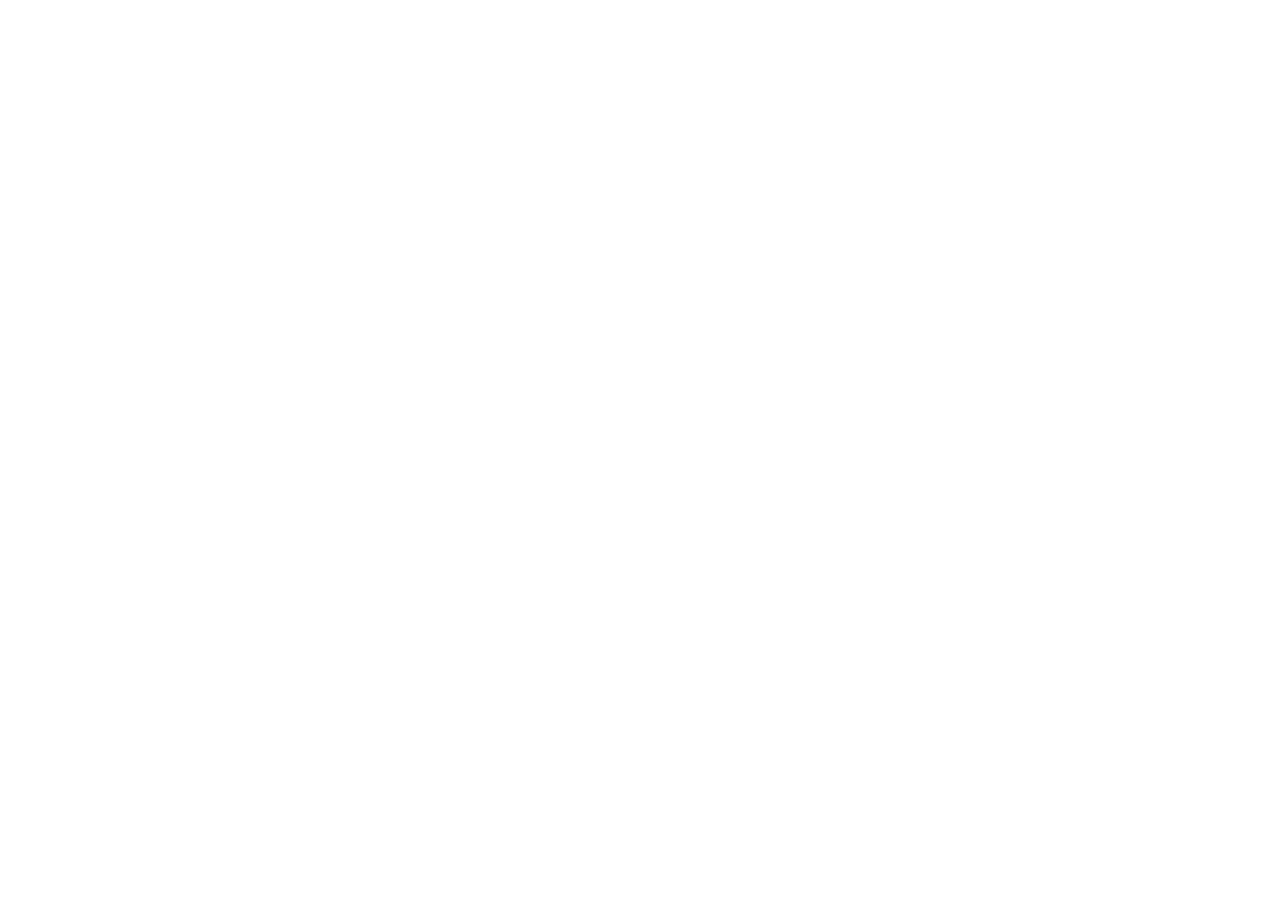
==== index.html @ 3b89bb00 "Initial Commit" ====
<!DOCTYPE html>
<html lang="en">
<head>
    <meta charset="UTF-8">
    <meta http-equiv="X-UA-Compatible" 
    content="IE=edge">
    <meta name="viewport" content="width=device-width, initial-scale=1.0">
    <title>Document</title>
</head>
<body>
    
</body>
</html>
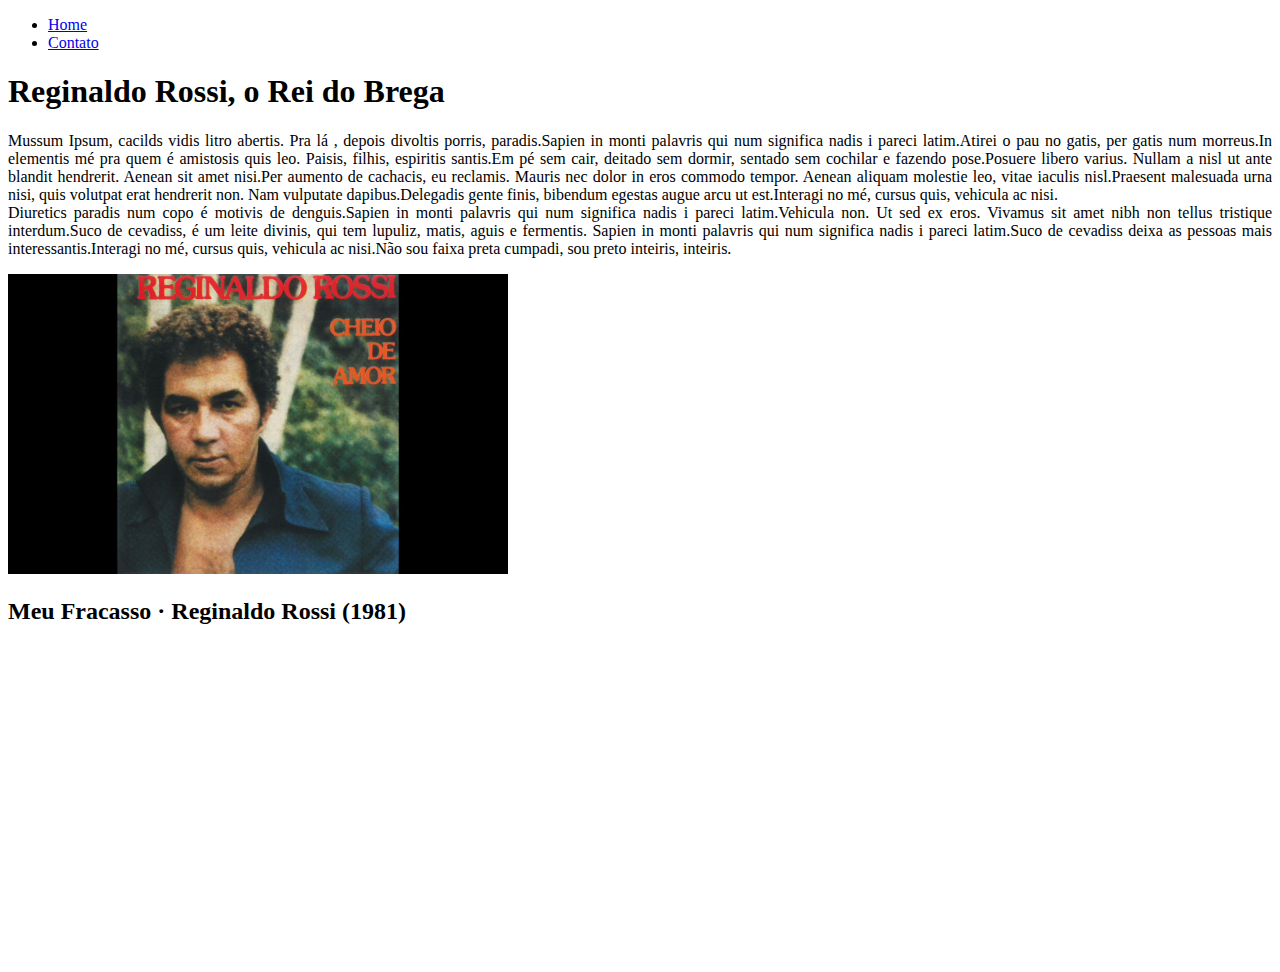
==== commit 4e73b246: ":sparkles: feat: HomePage" ====
--- a/index.html
+++ b/index.html
@@ -1,13 +1,45 @@
 <!DOCTYPE html>
-<html lang="en">
+<html lang="pt-br">
+
 <head>
     <meta charset="UTF-8">
-    <meta http-equiv="X-UA-Compatible" 
-    content="IE=edge">
+    <meta http-equiv="X-UA-Compatible" content="IE=edge">
     <meta name="viewport" content="width=device-width, initial-scale=1.0">
-    <title>Document</title>
+    <title>Reginaldo Rossi</title>
 </head>
-<body>
-    
+<ul>
+    <li><a href="index.html">Home</a></li>
+    <li><a href="contato.html">Contato</a></li>
+</ul>
+
+<h1>Reginaldo Rossi, o Rei do Brega</h1>
+<p align="justify">
+    Mussum Ipsum, cacilds vidis litro abertis. Pra lá , depois divoltis porris, paradis.Sapien in monti palavris qui
+    num significa nadis i pareci latim.Atirei o pau no gatis, per gatis num morreus.In elementis mé pra quem é
+    amistosis quis leo.
+
+    Paisis, filhis, espiritis santis.Em pé sem cair, deitado sem dormir, sentado sem cochilar e fazendo pose.Posuere
+    libero varius. Nullam a nisl ut ante blandit hendrerit. Aenean sit amet nisi.Per aumento de cachacis, eu
+    reclamis.
+    Mauris nec dolor in eros commodo tempor. Aenean aliquam molestie leo, vitae iaculis nisl.Praesent malesuada urna
+    nisi, quis volutpat erat hendrerit non. Nam vulputate dapibus.Delegadis gente finis, bibendum egestas augue arcu
+    ut est.Interagi no mé, cursus quis, vehicula ac nisi.
+    <br>
+    Diuretics paradis num copo é motivis de denguis.Sapien in monti palavris qui num significa nadis i pareci
+    latim.Vehicula non. Ut sed ex eros. Vivamus sit amet nibh non tellus tristique interdum.Suco de cevadiss, é um
+    leite divinis, qui tem lupuliz, matis, aguis e fermentis.
+
+    Sapien in monti palavris qui num significa nadis i pareci latim.Suco de cevadiss deixa as pessoas mais
+    interessantis.Interagi no mé, cursus quis, vehicula ac nisi.Não sou faixa preta cumpadi, sou preto inteiris,
+    inteiris.
+</p>
+<img src="assets/img/reginaldo-rossi.jpeg" width="500" height="300 alt=" Foto do cantor Reginaldo Rossi">
+<h2>Meu Fracasso · Reginaldo Rossi (1981)</h2>
+<iframe width="560" height="315" src="https://www.youtube.com/embed/DVAXZaoXDrQ" title="YouTube video player"
+    frameborder="0"
+    allow="accelerometer; autoplay; clipboard-write; encrypted-media; gyroscope; picture-in-picture; web-share"
+    allowfullscreen></iframe>
+
 </body>
+
 </html>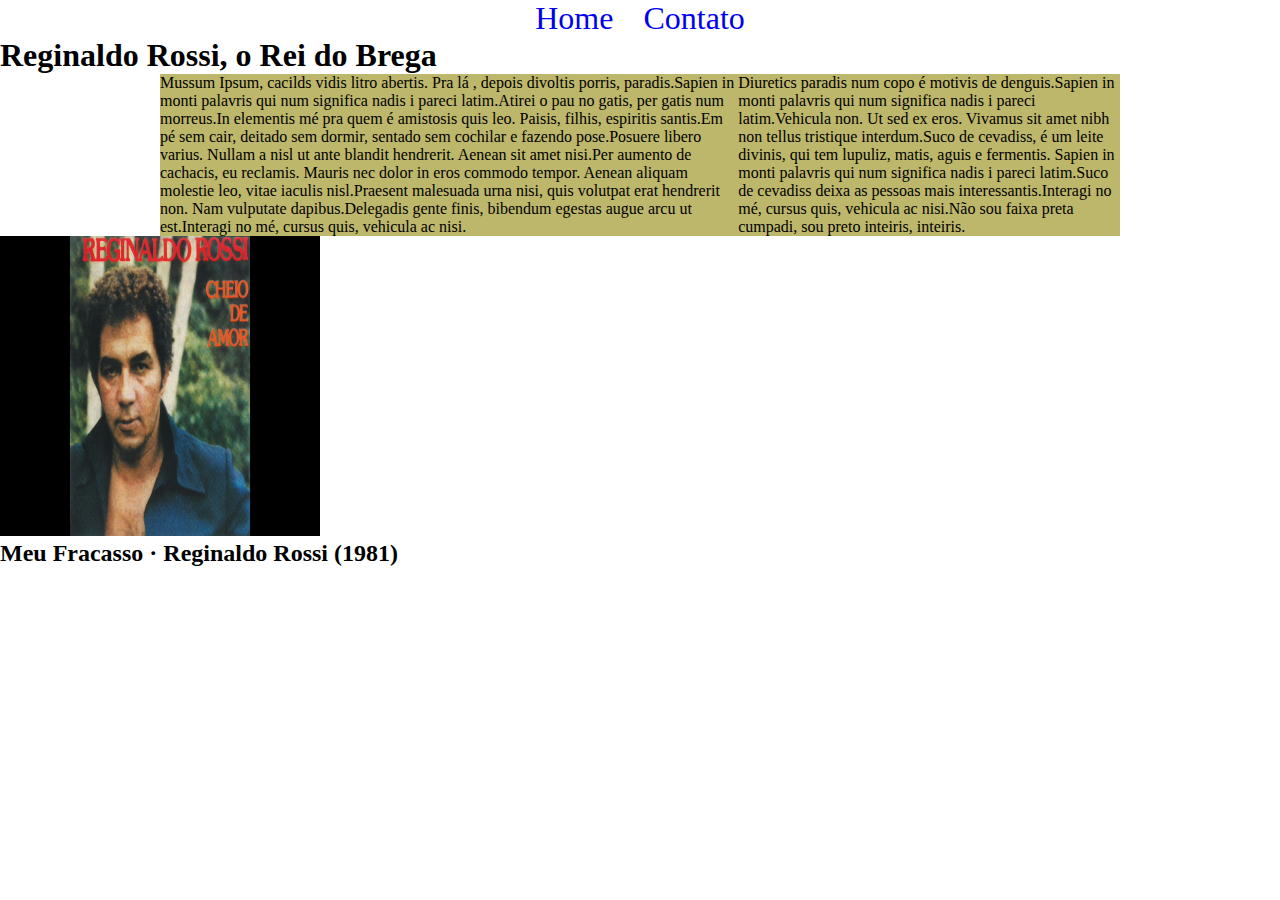
==== commit cdb94b4c: ":lipstick: feat: Estilizaçao CSS da HomePage" ====
--- a/index.html
+++ b/index.html
@@ -6,39 +6,49 @@
     <meta http-equiv="X-UA-Compatible" content="IE=edge">
     <meta name="viewport" content="width=device-width, initial-scale=1.0">
     <title>Reginaldo Rossi</title>
+    <link rel="stylesheet" href="./assets/css/style.css">
 </head>
-<ul>
-    <li><a href="index.html">Home</a></li>
-    <li><a href="contato.html">Contato</a></li>
-</ul>
 
-<h1>Reginaldo Rossi, o Rei do Brega</h1>
-<p align="justify">
-    Mussum Ipsum, cacilds vidis litro abertis. Pra lá , depois divoltis porris, paradis.Sapien in monti palavris qui
-    num significa nadis i pareci latim.Atirei o pau no gatis, per gatis num morreus.In elementis mé pra quem é
-    amistosis quis leo.
+<body>
+    <ul class="navbar">
+        <li><a href="index.html">Home</a></li>
+        <li><a href="contato.html">Contato</a></li>
+    </ul>
 
-    Paisis, filhis, espiritis santis.Em pé sem cair, deitado sem dormir, sentado sem cochilar e fazendo pose.Posuere
-    libero varius. Nullam a nisl ut ante blandit hendrerit. Aenean sit amet nisi.Per aumento de cachacis, eu
-    reclamis.
-    Mauris nec dolor in eros commodo tempor. Aenean aliquam molestie leo, vitae iaculis nisl.Praesent malesuada urna
-    nisi, quis volutpat erat hendrerit non. Nam vulputate dapibus.Delegadis gente finis, bibendum egestas augue arcu
-    ut est.Interagi no mé, cursus quis, vehicula ac nisi.
-    <br>
-    Diuretics paradis num copo é motivis de denguis.Sapien in monti palavris qui num significa nadis i pareci
-    latim.Vehicula non. Ut sed ex eros. Vivamus sit amet nibh non tellus tristique interdum.Suco de cevadiss, é um
-    leite divinis, qui tem lupuliz, matis, aguis e fermentis.
+    <h1>Reginaldo Rossi, o Rei do Brega</h1>
+    <div class="banner">
+        <p>
+            Mussum Ipsum, cacilds vidis litro abertis. Pra lá , depois divoltis porris, paradis.Sapien in monti palavris
+            qui
+            num significa nadis i pareci latim.Atirei o pau no gatis, per gatis num morreus.In elementis mé pra quem é
+            amistosis quis leo.
 
-    Sapien in monti palavris qui num significa nadis i pareci latim.Suco de cevadiss deixa as pessoas mais
-    interessantis.Interagi no mé, cursus quis, vehicula ac nisi.Não sou faixa preta cumpadi, sou preto inteiris,
-    inteiris.
-</p>
-<img src="assets/img/reginaldo-rossi.jpeg" width="500" height="300 alt=" Foto do cantor Reginaldo Rossi">
-<h2>Meu Fracasso · Reginaldo Rossi (1981)</h2>
-<iframe width="560" height="315" src="https://www.youtube.com/embed/DVAXZaoXDrQ" title="YouTube video player"
-    frameborder="0"
-    allow="accelerometer; autoplay; clipboard-write; encrypted-media; gyroscope; picture-in-picture; web-share"
-    allowfullscreen></iframe>
+            Paisis, filhis, espiritis santis.Em pé sem cair, deitado sem dormir, sentado sem cochilar e fazendo
+            pose.Posuere
+            libero varius. Nullam a nisl ut ante blandit hendrerit. Aenean sit amet nisi.Per aumento de cachacis, eu
+            reclamis.
+            Mauris nec dolor in eros commodo tempor. Aenean aliquam molestie leo, vitae iaculis nisl.Praesent malesuada
+            urna
+            nisi, quis volutpat erat hendrerit non. Nam vulputate dapibus.Delegadis gente finis, bibendum egestas augue
+            arcu
+            ut est.Interagi no mé, cursus quis, vehicula ac nisi.
+        </p>
+        <p>
+            Diuretics paradis num copo é motivis de denguis.Sapien in monti palavris qui num significa nadis i pareci
+            latim.Vehicula non. Ut sed ex eros. Vivamus sit amet nibh non tellus tristique interdum.Suco de cevadiss, é
+            um
+            leite divinis, qui tem lupuliz, matis, aguis e fermentis.
+
+            Sapien in monti palavris qui num significa nadis i pareci latim.Suco de cevadiss deixa as pessoas mais
+            interessantis.Interagi no mé, cursus quis, vehicula ac nisi.Não sou faixa preta cumpadi, sou preto inteiris,
+            inteiris.
+        </p>
+    </div>
+    <img src="assets/img/reginaldo-rossi.jpeg" width="500" height="300 alt=" Foto do cantor Reginaldo Rossi">
+    <h2>Meu Fracasso · Reginaldo Rossi (1981)</h2>
+    <iframe src="https://www.youtube.com/embed/DVAXZaoXDrQ" title="YouTube video player" frameborder="0"
+        allow="accelerometer; autoplay; clipboard-write; encrypted-media; gyroscope; picture-in-picture; web-share"
+        allowfullscreen></iframe>
 
 </body>
 
--- a/assets/css/style.css
+++ b/assets/css/style.css
@@ -0,0 +1,44 @@
+* {
+    padding: 0;
+    margin: 0;
+    box-sizing: border-box;
+}
+
+/* o . é para chamar a classe */
+/* criar distanciamente entre os itens sem usar a margem */
+/* justify content alinha na horizontal */
+
+.navbar {
+    font-size: 32px;
+    display: flex;
+    justify-content: center;
+    gap: 10px;
+    list-style: none
+}
+
+/* se colo só um valor na margem, considera-se para todos os lados | ordem no sentido horário superior, direita, inferior, esquerda */
+
+.navbar a {
+    text-decoration: none;
+    margin: 10px
+}
+
+.banner {
+    display: flex;
+    justify-content: center;
+    align-items: center;
+    background-color: darkkhaki;
+    width: 75%;
+    margin: 0 auto;
+}
+
+img {
+    width: 25%;
+}
+
+.video {
+    width: 75%;
+    aspect-ratio: 16/9;
+    margin: 0 auto;
+    display: block;
+}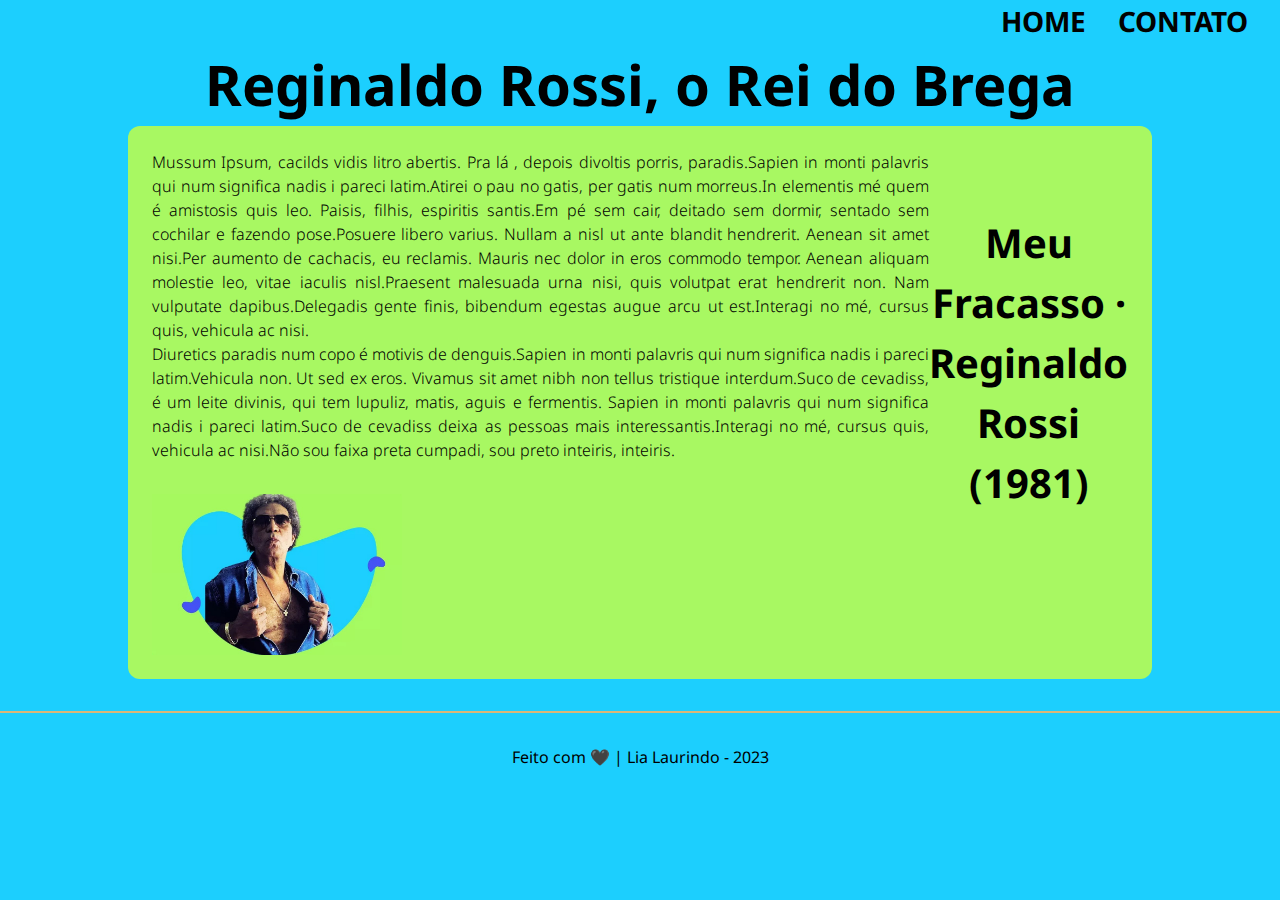
==== commit 2a4ebe09: "💄 feat: aplica estilização com responsividade" ====
--- a/index.html
+++ b/index.html
@@ -10,46 +10,71 @@
 </head>
 
 <body>
-    <ul class="navbar">
-        <li><a href="index.html">Home</a></li>
-        <li><a href="contato.html">Contato</a></li>
-    </ul>
+    <nav>
+        <ul class="navbar">
+            <li><a href="./index.html">Home</a></li>
+            <li><a href="./contato.html">Contato</a></li>
+        </ul>
+    </nav>
+    <main>
+        <h1>Reginaldo Rossi, o Rei do Brega</h1>
+        <div class="banner">
+            <div class="textos">
+                <div>
+                    <p>
+                        Mussum Ipsum, cacilds vidis litro abertis. Pra lá , depois divoltis porris, paradis.Sapien in
+                        monti palavris qui num significa nadis i pareci latim.Atirei o pau no gatis, per gatis num
+                        morreus.In elementis mé quem
+                        é
+                        amistosis quis leo.
+                        Paisis, filhis, espiritis santis.Em pé sem cair, deitado sem dormir, sentado sem cochilar e
+                        fazendo
+                        pose.Posuere
+                        libero varius. Nullam a nisl ut ante blandit hendrerit. Aenean sit amet nisi.Per aumento de
+                        cachacis, eu
+                        reclamis.
+                        Mauris nec dolor in eros commodo tempor. Aenean aliquam molestie leo, vitae iaculis
+                        nisl.Praesent
+                        malesuada
+                        urna
+                        nisi, quis volutpat erat hendrerit non. Nam vulputate dapibus.Delegadis gente finis, bibendum
+                        egestas
+                        augue
+                        arcu
+                        ut est.Interagi no mé, cursus quis, vehicula ac nisi.
+                    </p>
+                    <p>
+                        Diuretics paradis num copo é motivis de denguis.Sapien in monti palavris qui num significa nadis
+                        i
+                        pareci
+                        latim.Vehicula non. Ut sed ex eros. Vivamus sit amet nibh non tellus tristique interdum.Suco de
+                        cevadiss, é
+                        um
+                        leite divinis, qui tem lupuliz, matis, aguis e fermentis.
+                        Sapien in monti palavris qui num significa nadis i pareci latim.Suco de cevadiss deixa as
+                        pessoas
+                        mais
+                        interessantis.Interagi no mé, cursus quis, vehicula ac nisi.Não sou faixa preta cumpadi, sou
+                        preto
+                        inteiris,
+                        inteiris.
+                    </p>
+                </div>
+                <img src="assets/img/rossi.jpg" alt=" Foto do cantor Reginaldo Rossi" class="imagemResponsiva" />
+            </div>
 
-    <h1>Reginaldo Rossi, o Rei do Brega</h1>
-    <div class="banner">
-        <p>
-            Mussum Ipsum, cacilds vidis litro abertis. Pra lá , depois divoltis porris, paradis.Sapien in monti palavris
-            qui
-            num significa nadis i pareci latim.Atirei o pau no gatis, per gatis num morreus.In elementis mé pra quem é
-            amistosis quis leo.
+            <div class="video">
+                <h2>Meu Fracasso · Reginaldo Rossi (1981)</h2>
 
-            Paisis, filhis, espiritis santis.Em pé sem cair, deitado sem dormir, sentado sem cochilar e fazendo
-            pose.Posuere
-            libero varius. Nullam a nisl ut ante blandit hendrerit. Aenean sit amet nisi.Per aumento de cachacis, eu
-            reclamis.
-            Mauris nec dolor in eros commodo tempor. Aenean aliquam molestie leo, vitae iaculis nisl.Praesent malesuada
-            urna
-            nisi, quis volutpat erat hendrerit non. Nam vulputate dapibus.Delegadis gente finis, bibendum egestas augue
-            arcu
-            ut est.Interagi no mé, cursus quis, vehicula ac nisi.
-        </p>
-        <p>
-            Diuretics paradis num copo é motivis de denguis.Sapien in monti palavris qui num significa nadis i pareci
-            latim.Vehicula non. Ut sed ex eros. Vivamus sit amet nibh non tellus tristique interdum.Suco de cevadiss, é
-            um
-            leite divinis, qui tem lupuliz, matis, aguis e fermentis.
+                <iframe src="https://www.youtube.com/embed/DVAXZaoXDrQ" title="YouTube video player" frameborder="0"
+                    allow="accelerometer; autoplay; clipboard-write; encrypted-media; gyroscope; picture-in-picture; web-share"
+                    allowfullscreen></iframe>
+            </div>
+    </main>
 
-            Sapien in monti palavris qui num significa nadis i pareci latim.Suco de cevadiss deixa as pessoas mais
-            interessantis.Interagi no mé, cursus quis, vehicula ac nisi.Não sou faixa preta cumpadi, sou preto inteiris,
-            inteiris.
-        </p>
-    </div>
-    <img src="assets/img/reginaldo-rossi.jpeg" width="500" height="300 alt=" Foto do cantor Reginaldo Rossi">
-    <h2>Meu Fracasso · Reginaldo Rossi (1981)</h2>
-    <iframe src="https://www.youtube.com/embed/DVAXZaoXDrQ" title="YouTube video player" frameborder="0"
-        allow="accelerometer; autoplay; clipboard-write; encrypted-media; gyroscope; picture-in-picture; web-share"
-        allowfullscreen></iframe>
-
+    <footer>
+        <p>Feito com 🖤 | Lia Laurindo - 2023</p>
+    </footer>
 </body>
 
 </html>--- a/assets/css/style.css
+++ b/assets/css/style.css
@@ -1,44 +1,199 @@
+@import url('https://fonts.googleapis.com/css2?family=Noto+Sans:wght@300;400;500;700&display=swap');
+
+/* reset básico de css, só pra garantir que todos os navegadores abram a pagina por igual */
+
+/*
+  1. Use a more-intuitive box-sizing model.
+*/
+*,
+*::before,
+*::after {
+  box-sizing: border-box;
+}
+/*
+  2. Remove default margin
+*/
 * {
-    padding: 0;
-    margin: 0;
-    box-sizing: border-box;
+  margin: 0;
 }
+/*
+  3. Allow percentage-based heights in the application
+*/
+html,
+body {
+  height: 100%;
+}
+/*
+  Typographic tweaks!
+  4. Add accessible line-height
+  5. Improve text rendering
+*/
+body {
+  line-height: 1.5;
+  -webkit-font-smoothing: antialiased;
+}
+/*
+  6. Improve media defaults
+*/
+img,
+picture,
+video,
+canvas,
+svg {
+  display: block;
+  max-width: 100%;
+}
+/*
+  7. Remove built-in form typography styles
+*/
+input,
+button,
+textarea,
+select {
+  font: inherit;
+}
+/*
+  8. Avoid text overflows
+*/
+p,
+h1,
+h2,
+h3,
+h4,
+h5,
+h6 {
+  overflow-wrap: break-word;
+}
+/*
+  9. Create a root stacking context
+*/
+#root,
+#__next {
+  isolation: isolate;
+}
+
+/*
+  10. Remove links decorations and colors
+*/
+a {
+  color: inherit;
+  text-decoration: none;
+}
+
+:root {
+  --background: #1CCFFE;
+  --black: #020200;
+  --dark-yellow: #dbb778;
+  --gray-yellow: #A8F862;
+}
+
+body {
+    background-color: var(--background);
+    font-family: 'Noto Sans', sans-serif;
+  }
 
 /* o . é para chamar a classe */
 /* criar distanciamente entre os itens sem usar a margem */
 /* justify content alinha na horizontal */
 
-.navbar {
-    font-size: 32px;
+
+nav ul {
     display: flex;
-    justify-content: center;
-    gap: 10px;
-    list-style: none
+    list-style: none;
+    gap: 2rem;
+    font-size: 1.75rem;
+    color: var(--black);
+    justify-content: flex-end;
+    margin-right: 2rem;
+    text-transform: uppercase;
+    font-weight: 700;
+  }
+  
+  nav ul li a:hover {
+    color: var(--dark-yellow);
+    transition: color 0.3s;
+  }
+
+  main {
+    width: 80%;
+    margin: 0 auto;
+  }
+
+  h1,
+h2 {
+  text-align: center;
+  font-size: 3.5rem;
 }
 
-/* se colo só um valor na margem, considera-se para todos os lados | ordem no sentido horário superior, direita, inferior, esquerda */
-
-.navbar a {
-    text-decoration: none;
-    margin: 10px
+h2 {
+  font-size: 2.5rem;
 }
 
 .banner {
     display: flex;
-    justify-content: center;
     align-items: center;
-    background-color: darkkhaki;
-    width: 75%;
-    margin: 0 auto;
-}
+    background-color: var(--gray-yellow);
+    border-radius: 12px;
+    padding: 1.5rem;
+  }
 
-img {
-    width: 25%;
-}
+.textos {
+    text-align: justify;
+    display: flex;
+    flex-direction: column;
+    gap: 2rem;
+    font-weight: 300;
+  }
+
+
+.imagemResponsiva{
+    width: max(250px, 25%);
+    object-fit: contain;
+  }
+
 
 .video {
-    width: 75%;
+    margin-top: 2rem;
+    display: flex;
+    flex-direction: column;
+  }
+
+
+.video iframe {
+    width: 100%;
+        /* aspect-ratio serve para manter a proporção do elemento, como uma foto ou uma tela de TV */
     aspect-ratio: 16/9;
-    margin: 0 auto;
-    display: block;
-}+    border-radius: 16px;
+  }
+  
+  footer {
+    text-align: center;
+    border-top: 2px solid var(--dark-yellow);
+    margin-top: 2rem;
+    padding: 2rem 0;
+  }
+
+  @media (max-width: 768px) {
+    nav ul {
+      justify-content: center;
+    }
+    h1 {
+      font-size: 1.5rem;
+    }
+  
+    h2 {
+      font-size: 1rem;
+    }
+  
+    .banner {
+      flex-direction: column-reverse;
+    }
+  
+    .mainFlex {
+      flex-direction: column;
+    }
+  
+    .left form {
+      width: 100%;
+    }
+  }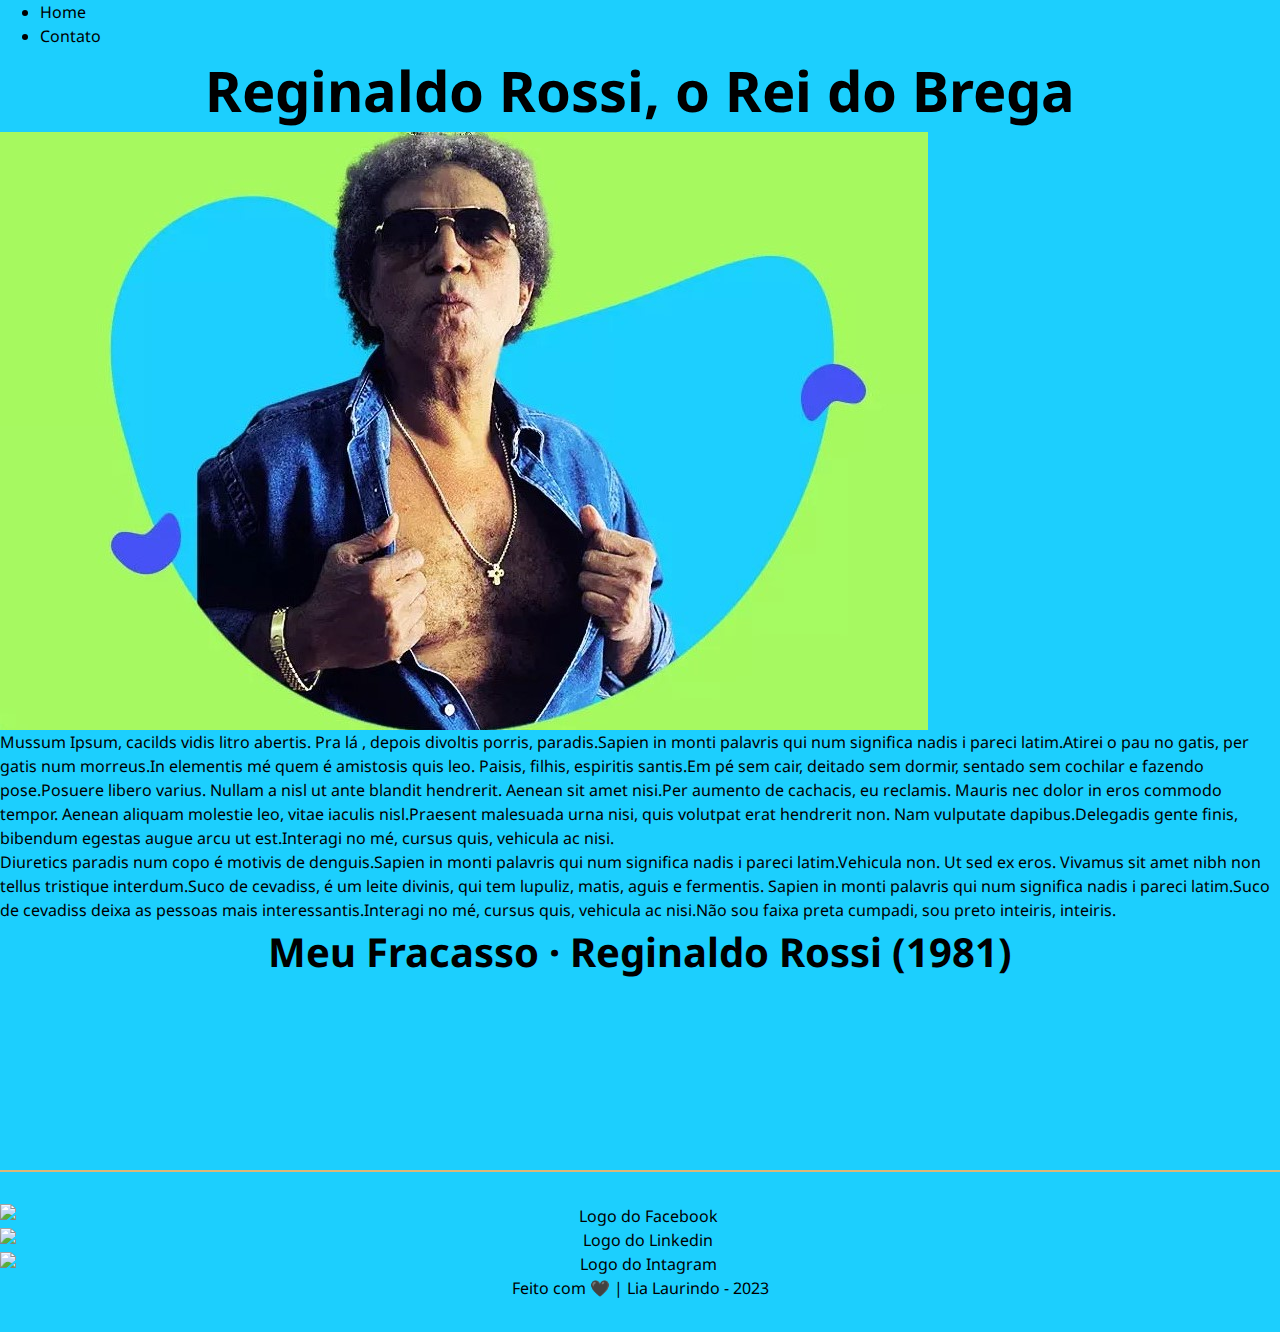
==== commit 2f07f136: "✨ manipula elementos com Javascript" ====
--- a/index.html
+++ b/index.html
@@ -10,71 +10,87 @@
 </head>
 
 <body>
-    <nav>
-        <ul class="navbar">
-            <li><a href="./index.html">Home</a></li>
-            <li><a href="./contato.html">Contato</a></li>
-        </ul>
-    </nav>
-    <main>
-        <h1>Reginaldo Rossi, o Rei do Brega</h1>
-        <div class="banner">
-            <div class="textos">
-                <div>
-                    <p>
-                        Mussum Ipsum, cacilds vidis litro abertis. Pra lá , depois divoltis porris, paradis.Sapien in
-                        monti palavris qui num significa nadis i pareci latim.Atirei o pau no gatis, per gatis num
-                        morreus.In elementis mé quem
-                        é
-                        amistosis quis leo.
-                        Paisis, filhis, espiritis santis.Em pé sem cair, deitado sem dormir, sentado sem cochilar e
-                        fazendo
-                        pose.Posuere
-                        libero varius. Nullam a nisl ut ante blandit hendrerit. Aenean sit amet nisi.Per aumento de
-                        cachacis, eu
-                        reclamis.
-                        Mauris nec dolor in eros commodo tempor. Aenean aliquam molestie leo, vitae iaculis
-                        nisl.Praesent
-                        malesuada
-                        urna
-                        nisi, quis volutpat erat hendrerit non. Nam vulputate dapibus.Delegadis gente finis, bibendum
-                        egestas
-                        augue
-                        arcu
-                        ut est.Interagi no mé, cursus quis, vehicula ac nisi.
-                    </p>
-                    <p>
-                        Diuretics paradis num copo é motivis de denguis.Sapien in monti palavris qui num significa nadis
-                        i
-                        pareci
-                        latim.Vehicula non. Ut sed ex eros. Vivamus sit amet nibh non tellus tristique interdum.Suco de
-                        cevadiss, é
-                        um
-                        leite divinis, qui tem lupuliz, matis, aguis e fermentis.
-                        Sapien in monti palavris qui num significa nadis i pareci latim.Suco de cevadiss deixa as
-                        pessoas
-                        mais
-                        interessantis.Interagi no mé, cursus quis, vehicula ac nisi.Não sou faixa preta cumpadi, sou
-                        preto
-                        inteiris,
-                        inteiris.
-                    </p>
-                </div>
-                <img src="assets/img/rossi.jpg" alt=" Foto do cantor Reginaldo Rossi" class="imagemResponsiva" />
-            </div>
+    <ul class="menu">
+        <li><a href="./index.html">Home</a></li>
+        <li><a href="./contato.html">Contato</a></li>
+    </ul>
 
-            <div class="video">
-                <h2>Meu Fracasso · Reginaldo Rossi (1981)</h2>
+    <h1 class="center">Reginaldo Rossi, o Rei do Brega</h1>
+    <div class="container">
+        <div>
+            <img class="texto" src="assets/img/rossi.jpg" alt=" Foto do cantor Reginaldo Rossi">
+        </div>
 
-                <iframe src="https://www.youtube.com/embed/DVAXZaoXDrQ" title="YouTube video player" frameborder="0"
-                    allow="accelerometer; autoplay; clipboard-write; encrypted-media; gyroscope; picture-in-picture; web-share"
-                    allowfullscreen></iframe>
-            </div>
+
+        <div class="texto">
+            <p class="justify">
+                Mussum Ipsum, cacilds vidis litro abertis. Pra lá , depois divoltis porris, paradis.Sapien in
+                monti palavris qui num significa nadis i pareci latim.Atirei o pau no gatis, per gatis num
+                morreus.In elementis mé quem
+                é
+                amistosis quis leo.
+                Paisis, filhis, espiritis santis.Em pé sem cair, deitado sem dormir, sentado sem cochilar e
+                fazendo
+                pose.Posuere
+                libero varius. Nullam a nisl ut ante blandit hendrerit. Aenean sit amet nisi.Per aumento de
+                cachacis, eu
+                reclamis.
+                Mauris nec dolor in eros commodo tempor. Aenean aliquam molestie leo, vitae iaculis
+                nisl.Praesent
+                malesuada
+                urna
+                nisi, quis volutpat erat hendrerit non. Nam vulputate dapibus.Delegadis gente finis, bibendum
+                egestas
+                augue
+                arcu
+                ut est.Interagi no mé, cursus quis, vehicula ac nisi.
+            </p>
+            <p class="justify">
+                Diuretics paradis num copo é motivis de denguis.Sapien in monti palavris qui num significa nadis
+                i
+                pareci
+                latim.Vehicula non. Ut sed ex eros. Vivamus sit amet nibh non tellus tristique interdum.Suco de
+                cevadiss, é
+                um
+                leite divinis, qui tem lupuliz, matis, aguis e fermentis.
+                Sapien in monti palavris qui num significa nadis i pareci latim.Suco de cevadiss deixa as
+                pessoas
+                mais
+                interessantis.Interagi no mé, cursus quis, vehicula ac nisi.Não sou faixa preta cumpadi, sou
+                preto
+                inteiris,
+                inteiris.
+            </p>
+        </div>
+    </div>
+
+    <h2 class="center">Meu Fracasso · Reginaldo Rossi (1981)</h2>
+    <div class="container">
+
+        <iframe src="https://www.youtube.com/embed/DVAXZaoXDrQ" title="YouTube video player" frameborder="0"
+            allow="accelerometer; autoplay; clipboard-write; encrypted-media; gyroscope; picture-in-picture; web-share"
+            allowfullscreen></iframe>
+    </div>
     </main>
 
     <footer>
+        <div class="container">
+            <a href="https://www.facebook.com/" target="_blank">
+                <img class="social" src="assets/img/facebook.png" alt="Logo do Facebook">
+            </a>
+
+            <a href="https://www.linkedin.com/" target="_blank">
+                <img class="socia" src="assets/img/linkedin.png" alt="Logo do Linkedin">
+            </a>
+
+            <a href="https://www.instagram.com/" target="_blank">
+                <img class="socia" src="assets/img/instagram.png" alt="Logo do Intagram">
+            </a>
+        </div>
         <p>Feito com 🖤 | Lia Laurindo - 2023</p>
     </footer>
+
+    <script src="./assets/js/script.js"></script>
 </body>
 
 </html>